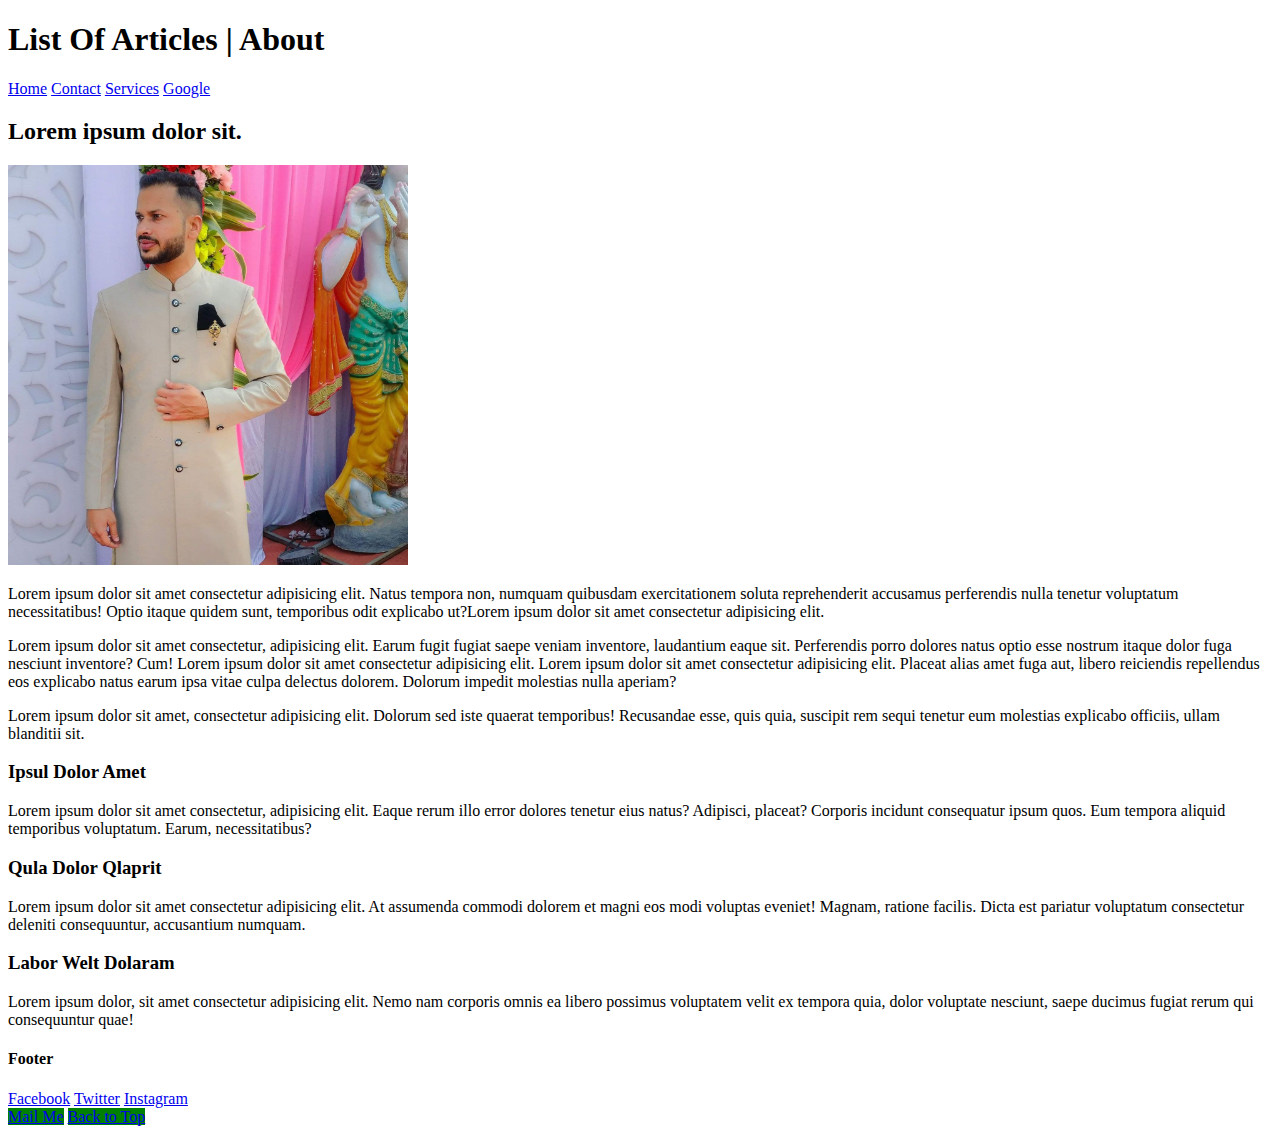
==== block-BHaaak/About.html @ 2451e690 "Asignment Level 1" ====
<!DOCTYPE html>
<html lang="en">
<head>
    <meta charset="UTF-8">
    <meta http-equiv="X-UA-Compatible" content="IE=edge">
    <meta name="viewport" content="width=device-width, initial-scale=1.0">
    <title>Asignment Level 1</title>
    <link rel="stylesheet" href="style.css">
</head>
<body>
    <Header><h1>List Of Articles | About</h1>
    <nav><a href="index.html">Home</a>
        <a href="Contact.html">Contact</a>
        <a href="Service.html">Services</a>
        <a href="https://www.google.com/" target="blank">Google</a>
    </nav>
</Header> 
<main>
    <section>
        <header>
            <h2>Lorem ipsum dolor sit.</h2>
        <img src="rcc.jpg" alt="Rahul" width="400" height="400">
        </header>
        <p>Lorem ipsum dolor sit amet consectetur adipisicing elit. Natus tempora non, numquam quibusdam exercitationem soluta reprehenderit accusamus perferendis nulla tenetur voluptatum necessitatibus! Optio itaque quidem sunt, temporibus odit explicabo ut?Lorem ipsum dolor sit amet consectetur adipisicing elit.</p>
        <p>Lorem ipsum dolor sit amet consectetur, adipisicing elit. Earum fugit fugiat saepe veniam inventore, laudantium eaque sit. Perferendis porro dolores natus optio esse nostrum itaque dolor fuga nesciunt inventore? Cum! Lorem ipsum dolor sit amet consectetur adipisicing elit. Lorem ipsum dolor sit amet consectetur adipisicing elit. Placeat alias amet fuga aut, libero reiciendis repellendus eos explicabo natus earum ipsa vitae culpa delectus dolorem. Dolorum impedit molestias nulla aperiam?</p>
        <p>Lorem ipsum dolor sit amet, consectetur adipisicing elit. Dolorum sed iste quaerat temporibus! Recusandae esse, quis quia, suscipit rem sequi tenetur eum molestias explicabo officiis, ullam blanditii sit.</p>      
    </section>
    <section>
        <article>
            <h3>Ipsul Dolor Amet</h3>
            <p>Lorem ipsum dolor sit amet consectetur, adipisicing elit. Eaque rerum illo error dolores tenetur eius natus? Adipisci, placeat? Corporis incidunt consequatur ipsum quos. Eum tempora aliquid temporibus voluptatum. Earum, necessitatibus?</p>
        </article>
        <article>
            <h3>Qula Dolor Qlaprit</h3>
            <p>Lorem ipsum dolor sit amet consectetur adipisicing elit. At assumenda commodi dolorem et magni eos modi voluptas eveniet! Magnam, ratione facilis. Dicta est pariatur voluptatum consectetur deleniti consequuntur, accusantium numquam.</p>
        </article>
        <article>
            <h3>Labor Welt Dolaram</h3>
            <p>Lorem ipsum dolor, sit amet consectetur adipisicing elit. Nemo nam corporis omnis ea libero possimus voluptatem velit ex tempora quia, dolor voluptate nesciunt, saepe ducimus fugiat rerum qui consequuntur quae!</p>
        </article>
    </section>
    </main> 
    <footer>
        <h4>Footer</h4>
        <nav>
    <a href="#" target="blank">Facebook</a>
    <a href="#"target="blank">Twitter</a>
    <a href="#"target="blank">Instagram</a>
        </nav>
        <a href="mailto:rahulchaudhar3@gmail.com?Subject=Reaching Out&body=How are you doing?" class="btn">Mail Me</a>
        <a href="#top" class="btn">Back to Top</a>
    </footer> 
</body>
</html>
---- block-BHaaak/style.css ----
.btn{
    background-color: green;
}
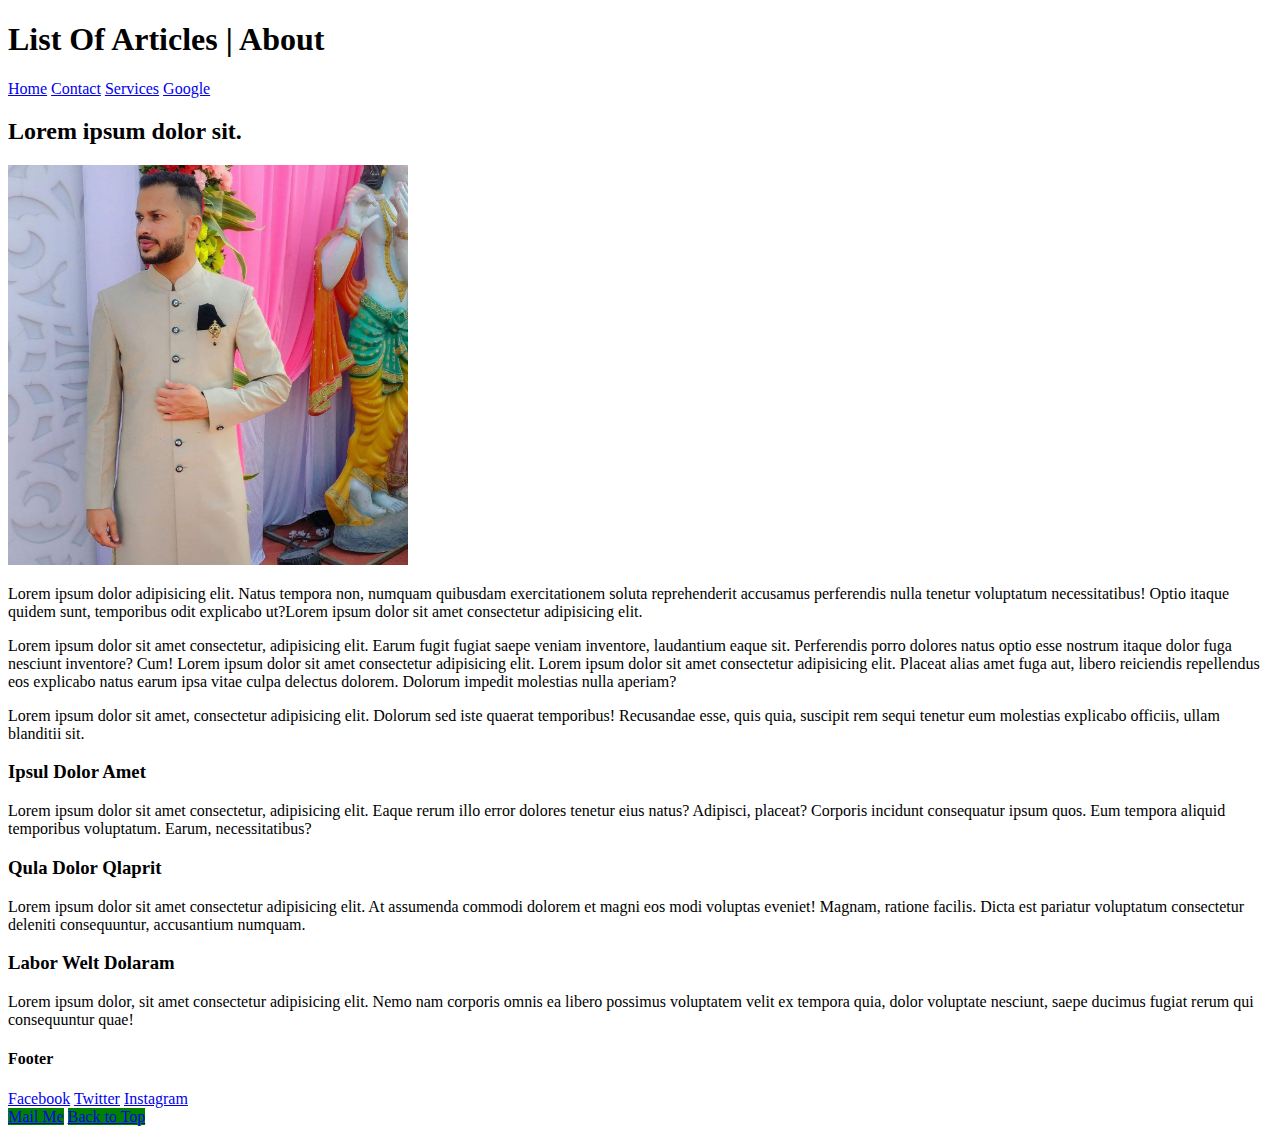
==== commit 917d89c5: "Asignment level 1" ====
--- a/block-BHaaak/About.html
+++ b/block-BHaaak/About.html
@@ -21,7 +21,7 @@
             <h2>Lorem ipsum dolor sit.</h2>
         <img src="rcc.jpg" alt="Rahul" width="400" height="400">
         </header>
-        <p>Lorem ipsum dolor sit amet consectetur adipisicing elit. Natus tempora non, numquam quibusdam exercitationem soluta reprehenderit accusamus perferendis nulla tenetur voluptatum necessitatibus! Optio itaque quidem sunt, temporibus odit explicabo ut?Lorem ipsum dolor sit amet consectetur adipisicing elit.</p>
+        <p>Lorem ipsum dolor adipisicing elit. Natus tempora non, numquam quibusdam exercitationem soluta reprehenderit accusamus perferendis nulla tenetur voluptatum necessitatibus! Optio itaque quidem sunt, temporibus odit explicabo ut?Lorem ipsum dolor sit amet consectetur adipisicing elit.</p>
         <p>Lorem ipsum dolor sit amet consectetur, adipisicing elit. Earum fugit fugiat saepe veniam inventore, laudantium eaque sit. Perferendis porro dolores natus optio esse nostrum itaque dolor fuga nesciunt inventore? Cum! Lorem ipsum dolor sit amet consectetur adipisicing elit. Lorem ipsum dolor sit amet consectetur adipisicing elit. Placeat alias amet fuga aut, libero reiciendis repellendus eos explicabo natus earum ipsa vitae culpa delectus dolorem. Dolorum impedit molestias nulla aperiam?</p>
         <p>Lorem ipsum dolor sit amet, consectetur adipisicing elit. Dolorum sed iste quaerat temporibus! Recusandae esse, quis quia, suscipit rem sequi tenetur eum molestias explicabo officiis, ullam blanditii sit.</p>      
     </section>
